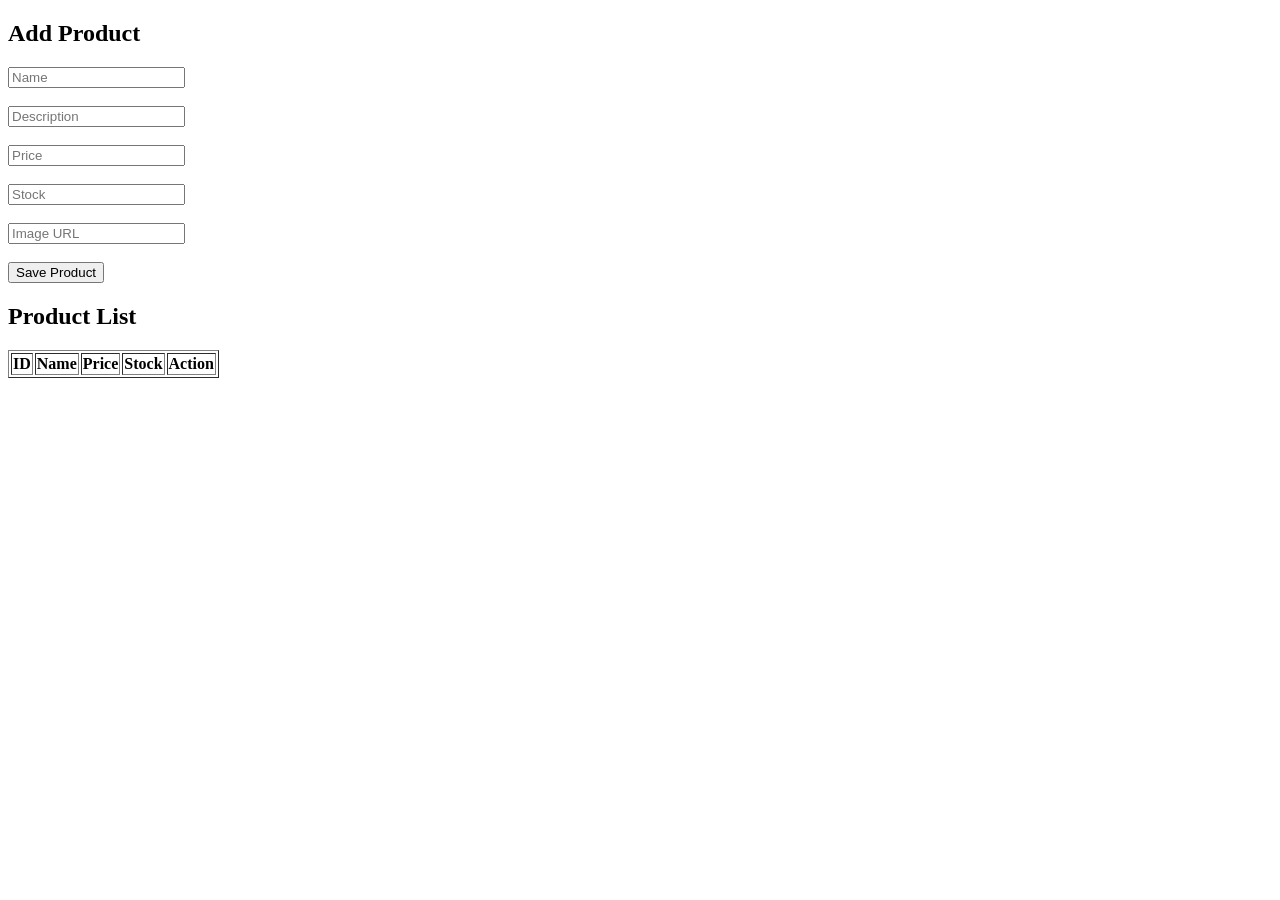
==== src/main/resources/static/admin.html @ 35757cac "Add admin feature and login page" ====
<!DOCTYPE html>
<html>
<head>
    <title>Admin Panel</title>
</head>
<body>

<h2>Add Product</h2>

<input type="text" id="name" placeholder="Name"><br><br>
<input type="text" id="description" placeholder="Description"><br><br>
<input type="number" id="price" placeholder="Price"><br><br>
<input type="number" id="stock" placeholder="Stock"><br><br>
<input type="text" id="imageUrl" placeholder="Image URL"><br><br>

<button onclick="addProduct()">Save Product</button>


<h2>Product List</h2>

<table border="1">
    <thead>
    <tr>
        <th>ID</th>
        <th>Name</th>
        <th>Price</th>
        <th>Stock</th>
        <th>Action</th>
    </tr>
    </thead>
    <tbody id="productTableBody"></tbody>
</table>



<script src="/js/admin.js"></script>

</body>
</html>
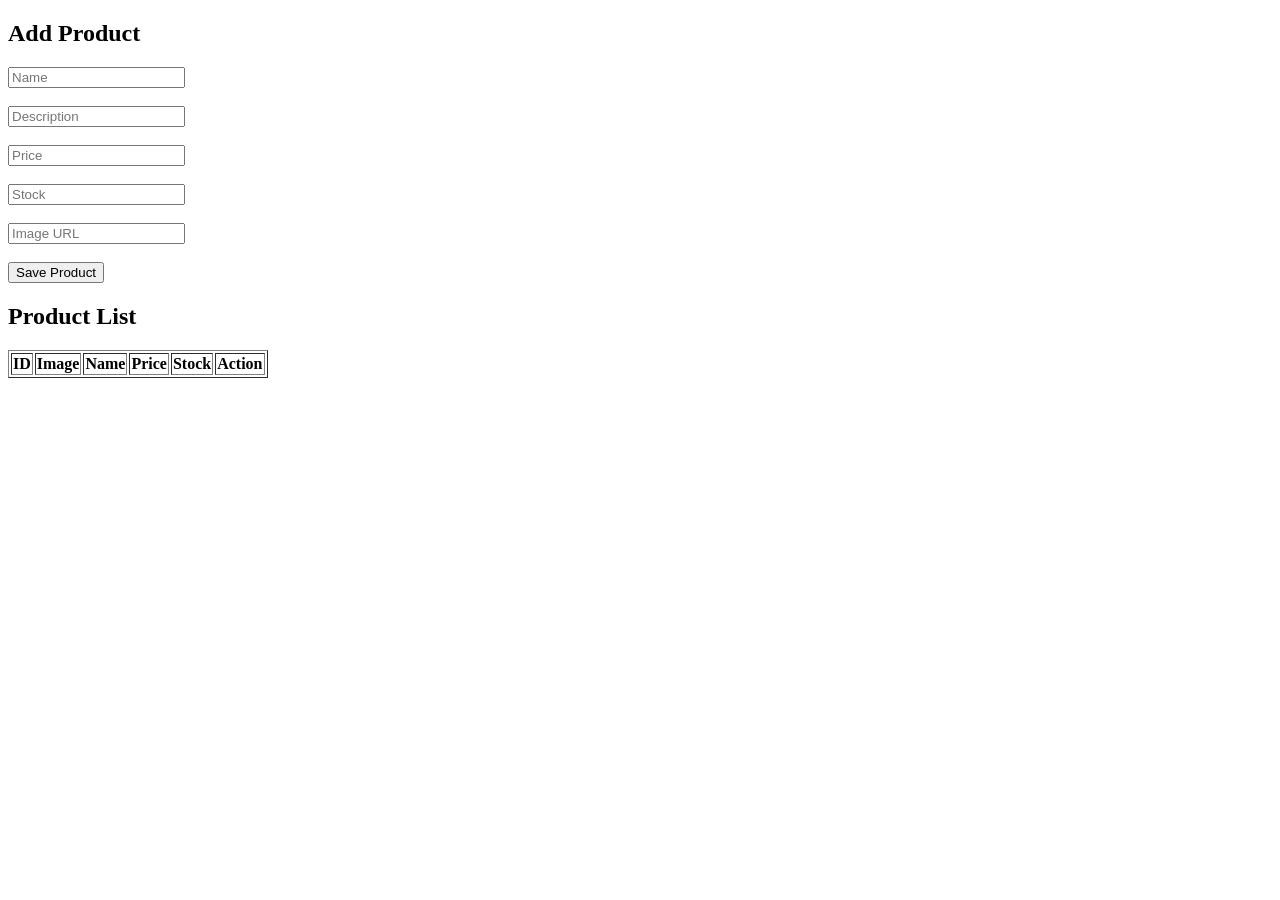
==== commit 1e28b0cf: "Add product showing in login page" ====
--- a/src/main/resources/static/admin.html
+++ b/src/main/resources/static/admin.html
@@ -16,12 +16,13 @@
 <button onclick="addProduct()">Save Product</button>
 
 
+
 <h2>Product List</h2>
-
 <table border="1">
     <thead>
     <tr>
         <th>ID</th>
+        <th>Image</th>
         <th>Name</th>
         <th>Price</th>
         <th>Stock</th>
@@ -31,8 +32,6 @@
     <tbody id="productTableBody"></tbody>
 </table>
 
-
-
 <script src="/js/admin.js"></script>
 
 </body>
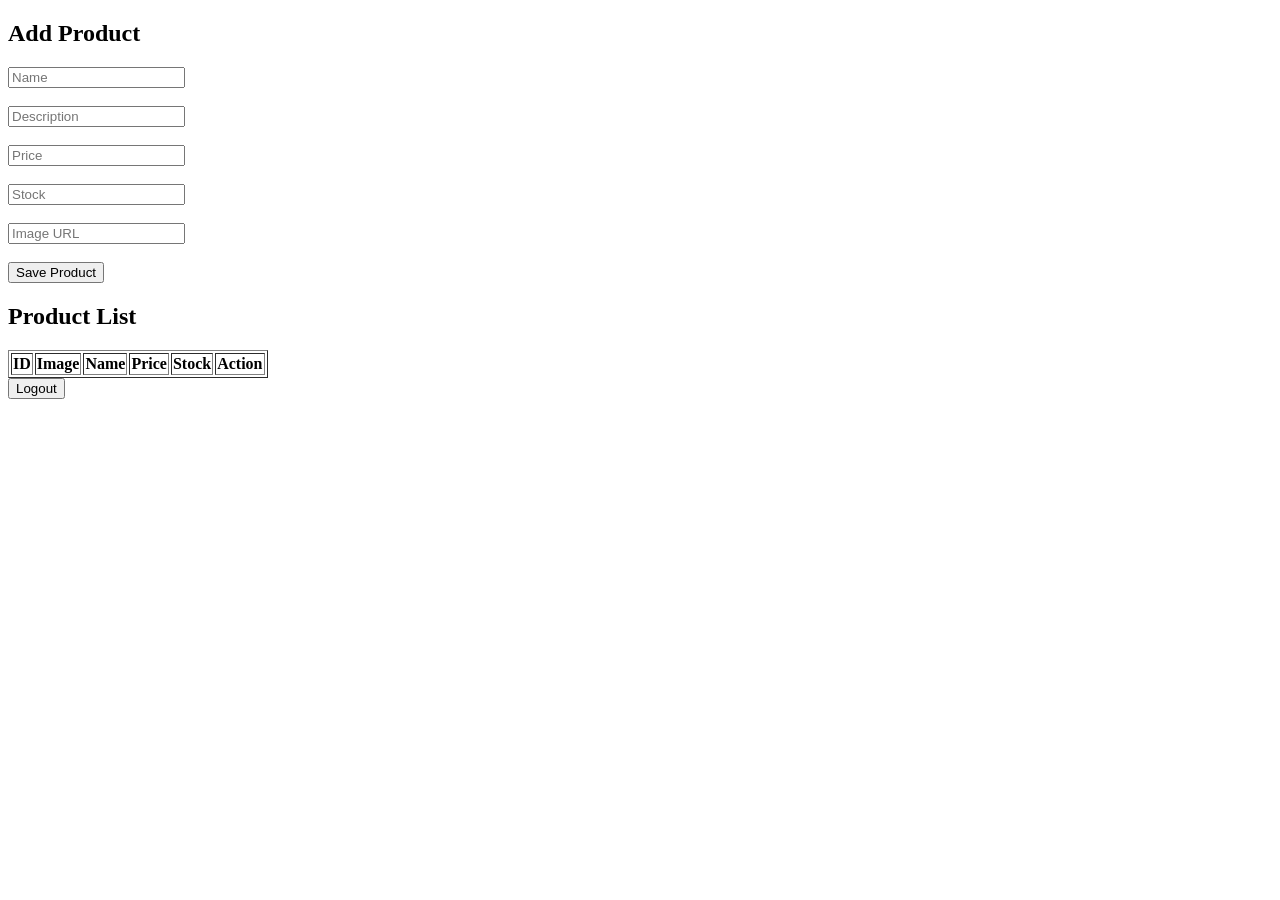
==== commit 0faf91b4: "Add Secure Access feature" ====
--- a/src/main/resources/static/admin.html
+++ b/src/main/resources/static/admin.html
@@ -32,6 +32,8 @@
     <tbody id="productTableBody"></tbody>
 </table>
 
+<button onclick="logout()">Logout</button>
+
 <script src="/js/admin.js"></script>
 
 </body>
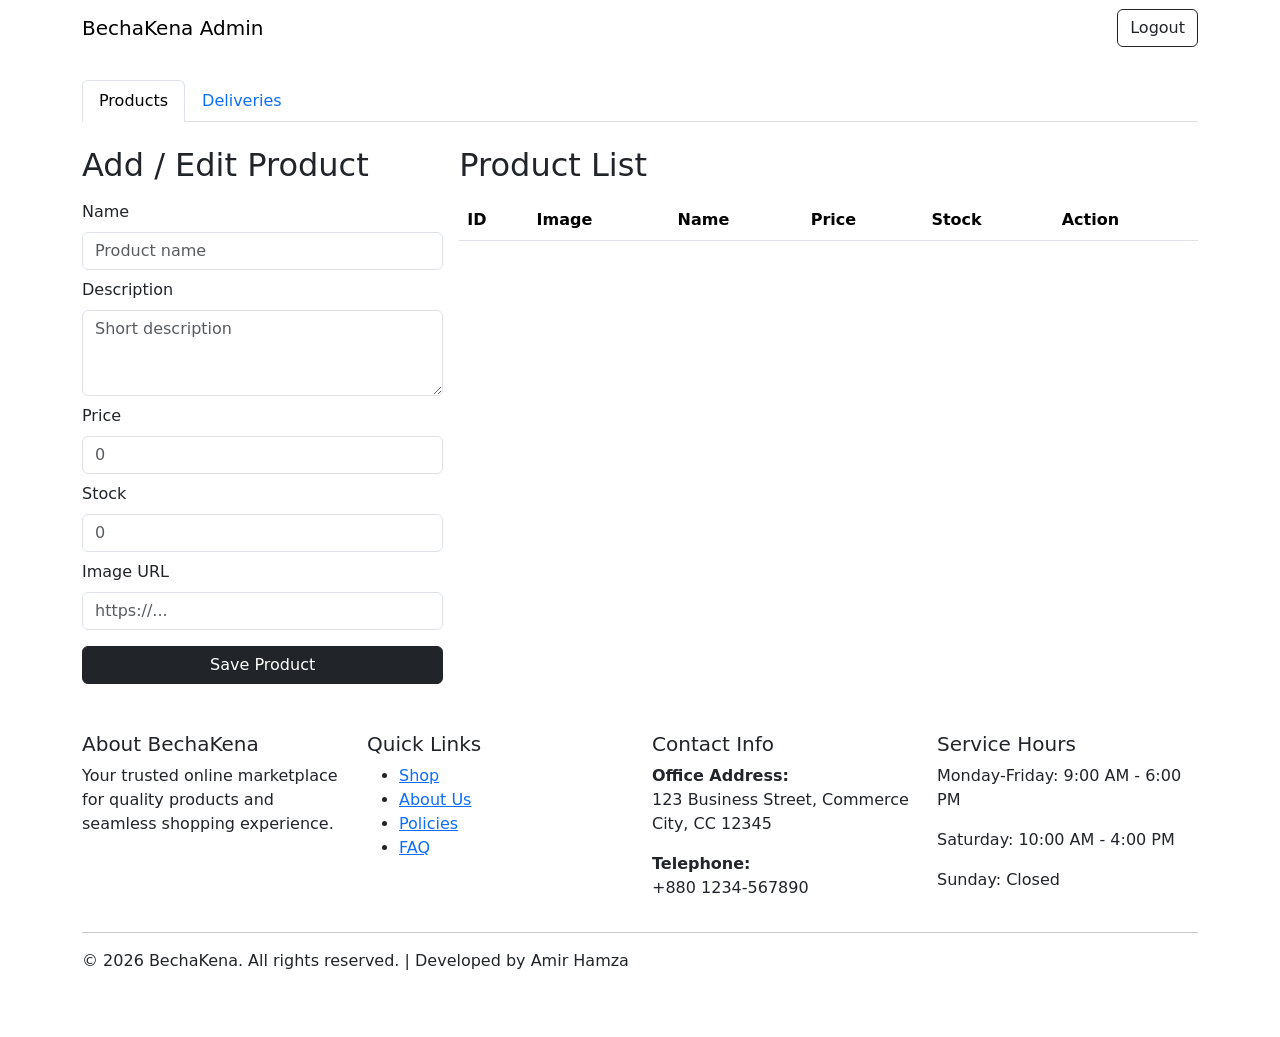
==== commit 39599d07: "fixed Delivary+theme, Add footer, Update decoration" ====
--- a/src/main/resources/static/admin.html
+++ b/src/main/resources/static/admin.html
@@ -1,40 +1,154 @@
 <!DOCTYPE html>
-<html>
+<html lang="en">
 <head>
-    <title>Admin Panel</title>
+    <meta charset="UTF-8">
+    <meta name="viewport" content="width=device-width, initial-scale=1.0">
+    <title>Admin - BechaKena</title>
+    <link href="https://cdn.jsdelivr.net/npm/bootstrap@5.3.3/dist/css/bootstrap.min.css" rel="stylesheet">
+    <link rel="stylesheet" href="/css/style.css">
 </head>
 <body>
+<nav class="navbar navbar-expand-lg">
+    <div class="container">
+        <a class="navbar-brand" href="/admin.html">BechaKena Admin</a>
+        <button class="btn btn-outline-dark" onclick="logout()">Logout</button>
+    </div>
+</nav>
 
-<h2>Add Product</h2>
+<div class="container page-wrap pt-4">
+    <!-- Tabs Navigation -->
+    <div class="mb-4">
+        <ul class="nav nav-tabs" id="adminTabs">
+            <li class="nav-item">
+                <button class="nav-link active" id="productsTab" data-bs-toggle="tab" data-bs-target="#productsPanel" type="button">Products</button>
+            </li>
+            <li class="nav-item">
+                <button class="nav-link" id="deliveriesTab" data-bs-toggle="tab" data-bs-target="#deliveriesPanel" type="button">Deliveries</button>
+            </li>
+        </ul>
+    </div>
 
-<input type="text" id="name" placeholder="Name"><br><br>
-<input type="text" id="description" placeholder="Description"><br><br>
-<input type="number" id="price" placeholder="Price"><br><br>
-<input type="number" id="stock" placeholder="Stock"><br><br>
-<input type="text" id="imageUrl" placeholder="Image URL"><br><br>
+    <div class="tab-content" id="adminTabContent">
+        <!-- Products Tab -->
+        <div class="tab-pane fade show active" id="productsPanel">
+            <div class="row g-3">
+                <div class="col-lg-4">
+                    <div class="app-card info-card">
+                        <h2 class="section-title mb-3">Add / Edit Product</h2>
+                        <div class="mb-2">
+                            <label for="name" class="form-label">Name</label>
+                            <input type="text" id="name" class="form-control" placeholder="Product name">
+                        </div>
+                        <div class="mb-2">
+                            <label for="description" class="form-label">Description</label>
+                            <textarea id="description" class="form-control" rows="3" placeholder="Short description"></textarea>
+                        </div>
+                        <div class="mb-2">
+                            <label for="price" class="form-label">Price</label>
+                            <input type="number" id="price" class="form-control" placeholder="0" min="0" step="0.01">
+                        </div>
+                        <div class="mb-2">
+                            <label for="stock" class="form-label">Stock</label>
+                            <input type="number" id="stock" class="form-control" placeholder="0" min="0" step="1">
+                        </div>
+                        <div class="mb-3">
+                            <label for="imageUrl" class="form-label">Image URL</label>
+                            <input type="text" id="imageUrl" class="form-control" placeholder="https://...">
+                        </div>
+                        <button id="saveProductBtn" class="btn btn-dark w-100" onclick="addProduct()">Save Product</button>
+                    </div>
+                </div>
 
-<button onclick="addProduct()">Save Product</button>
+                <div class="col-lg-8">
+                    <div class="app-card info-card">
+                        <h2 class="section-title mb-3">Product List</h2>
+                        <div class="table-wrap">
+                            <table class="table table-striped align-middle mb-0">
+                                <thead>
+                                <tr>
+                                    <th>ID</th>
+                                    <th>Image</th>
+                                    <th>Name</th>
+                                    <th>Price</th>
+                                    <th>Stock</th>
+                                    <th>Action</th>
+                                </tr>
+                                </thead>
+                                <tbody id="productTableBody"></tbody>
+                            </table>
+                        </div>
+                    </div>
+                </div>
+            </div>
+        </div>
 
+        <!-- Deliveries Tab -->
+        <div class="tab-pane fade" id="deliveriesPanel">
+            <div class="app-card info-card">
+                <h2 class="section-title mb-3">Delivery Information</h2>
+                <div class="table-wrap">
+                    <table class="table table-striped align-middle mb-0">
+                        <thead>
+                        <tr>
+                            <th>ID</th>
+                            <th>Full Name</th>
+                            <th>Email</th>
+                            <th>Phone</th>
+                            <th>Address</th>
+                            <th>Amount (BDT)</th>
+                            <th>Order Date</th>
+                            <th>Notes</th>
+                        </tr>
+                        </thead>
+                        <tbody id="deliveryTableBody"></tbody>
+                    </table>
+                </div>
+            </div>
+        </div>
+    </div>
+</div>
 
+<footer class="app-footer">
+    <div class="container py-5">
+        <div class="row g-4">
+            <div class="col-md-3">
+                <h5>About BechaKena</h5>
+                <p class="footer-text">Your trusted online marketplace for quality products and seamless shopping experience.</p>
+            </div>
+            <div class="col-md-3">
+                <h5>Quick Links</h5>
+                <ul class="footer-links">
+                    <li><a href="/customer.html">Shop</a></li>
+                    <li><a href="#about">About Us</a></li>
+                    <li><a href="#policies">Policies</a></li>
+                    <li><a href="#faq">FAQ</a></li>
+                </ul>
+            </div>
+            <div class="col-md-3">
+                <h5>Contact Info</h5>
+                <div class="footer-contact">
+                    <p><strong>Office Address:</strong><br>123 Business Street, Commerce City, CC 12345</p>
+                    <p><strong>Telephone:</strong><br>+880 1234-567890</p>
+                </div>
+            </div>
+            <div class="col-md-3">
+                <h5>Service Hours</h5>
+                <div class="footer-hours">
+                    <p>Monday-Friday: 9:00 AM - 6:00 PM</p>
+                    <p>Saturday: 10:00 AM - 4:00 PM</p>
+                    <p>Sunday: Closed</p>
+                </div>
+            </div>
+        </div>
+        <div class="footer-bottom">
+            <hr>
+            <p>&copy; 2026 BechaKena. All rights reserved. | Developed by Amir Hamza</p>
+        </div>
+    </div>
+</footer>
 
-<h2>Product List</h2>
-<table border="1">
-    <thead>
-    <tr>
-        <th>ID</th>
-        <th>Image</th>
-        <th>Name</th>
-        <th>Price</th>
-        <th>Stock</th>
-        <th>Action</th>
-    </tr>
-    </thead>
-    <tbody id="productTableBody"></tbody>
-</table>
-
-<button onclick="logout()">Logout</button>
-
+<script src="/js/common.js"></script>
 <script src="/js/admin.js"></script>
-
+<script src="https://cdn.jsdelivr.net/npm/bootstrap@5.3.3/dist/js/bootstrap.bundle.min.js"></script>
 </body>
 </html>
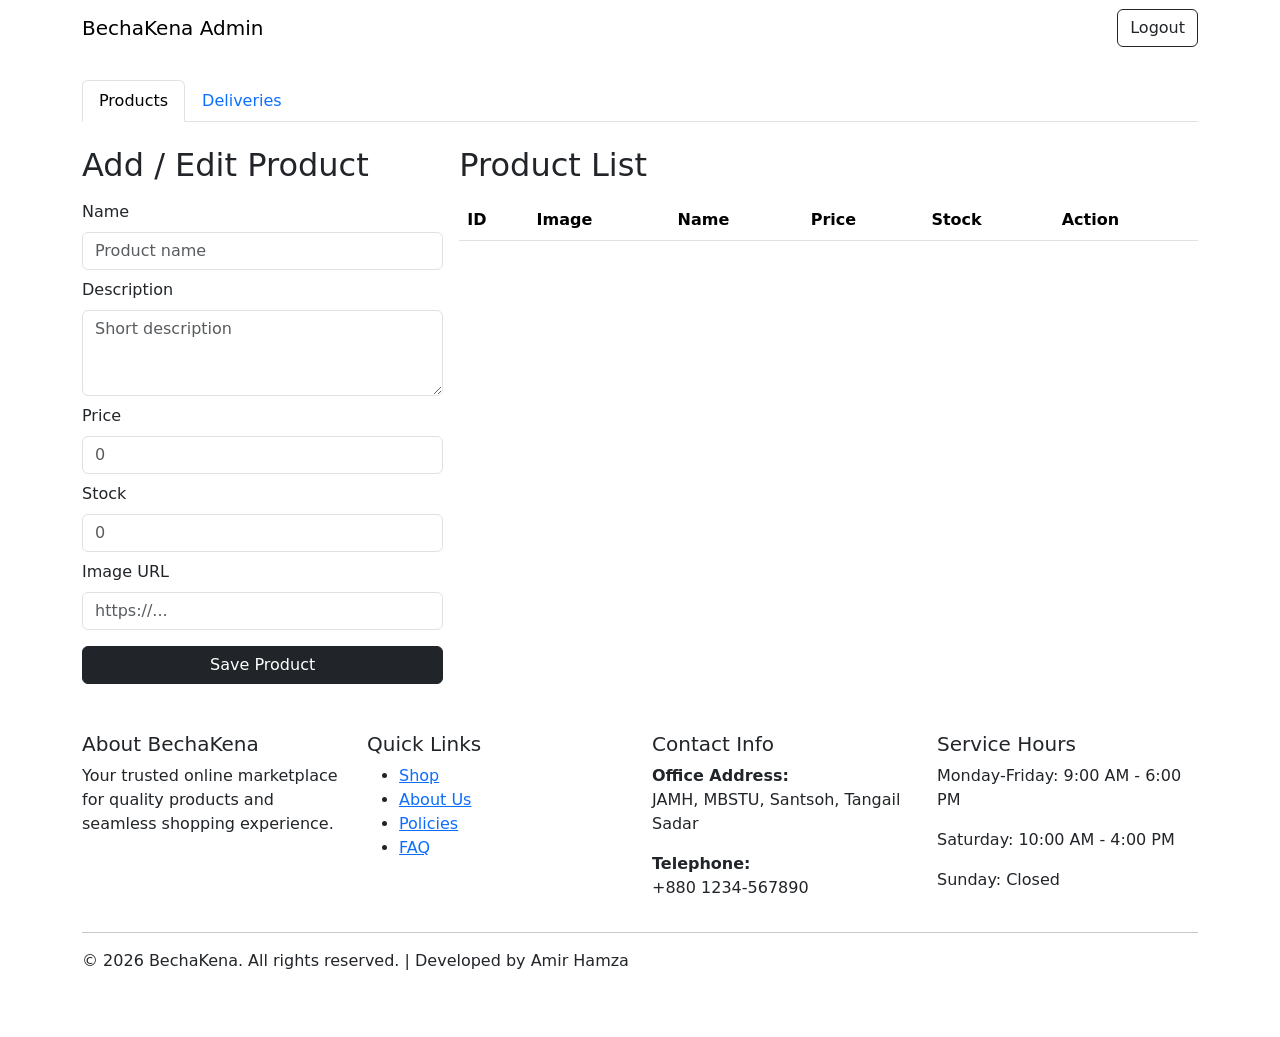
==== commit 0a7f2bfc: "fixed colour issues" ====
--- a/src/main/resources/static/admin.html
+++ b/src/main/resources/static/admin.html
@@ -127,7 +127,7 @@
             <div class="col-md-3">
                 <h5>Contact Info</h5>
                 <div class="footer-contact">
-                    <p><strong>Office Address:</strong><br>123 Business Street, Commerce City, CC 12345</p>
+                    <p><strong>Office Address:</strong><br>JAMH, MBSTU, Santsoh, Tangail Sadar</p>
                     <p><strong>Telephone:</strong><br>+880 1234-567890</p>
                 </div>
             </div>
